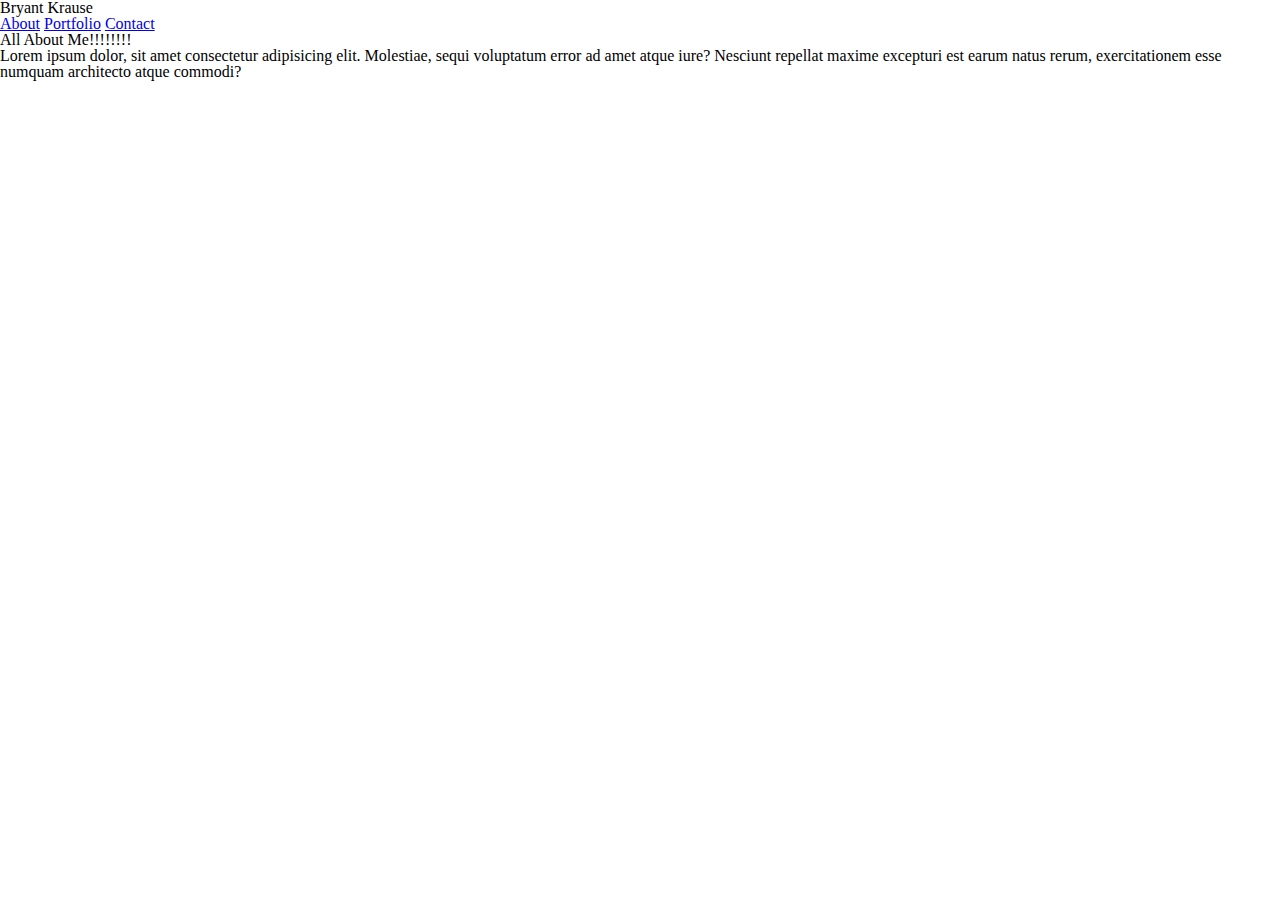
==== index.html @ a8ea4e6f "added place holders" ====
<!DOCTYPE html>
<html lang="en">
<head>
    <meta charset="UTF-8">
    <meta name="viewport" content="width=device-width, initial-scale=1.0">
    <meta http-equiv="X-UA-Compatible" content="ie=edge">
    <title>Document</title>
    <link rel="stylesheet" href="./reset.css">
</head>

<body>


<div class="navBar">

<h1>Bryant Krause</h1>
<a href="./index.html">About</a>
<a href="./portfolio.html">Portfolio</a>
<a href="./contact.html">Contact</a>

</div>

<h2>All About Me!!!!!!!!</h2>
<p>
    Lorem ipsum dolor, sit amet consectetur adipisicing elit. Molestiae, sequi voluptatum error ad amet atque iure? Nesciunt repellat maxime excepturi est earum natus rerum, exercitationem esse numquam architecto atque commodi?
</p>


    
</body>
</html>
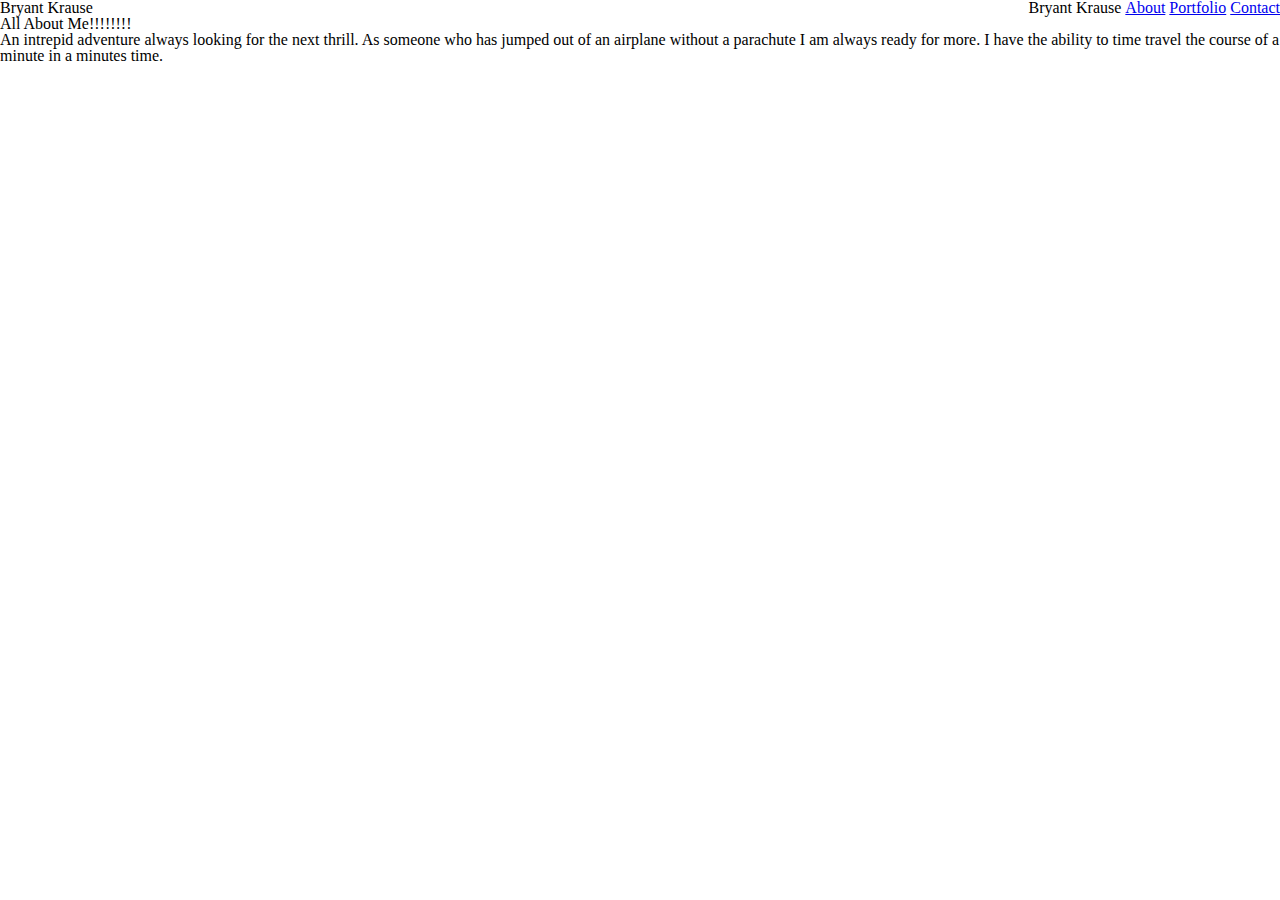
==== commit 80eff53b: "updated links and added style sheet" ====
--- a/index.html
+++ b/index.html
@@ -6,23 +6,23 @@
     <meta http-equiv="X-UA-Compatible" content="ie=edge">
     <title>Document</title>
     <link rel="stylesheet" href="./reset.css">
+    <link rel="stylesheet" href="./Style.css">
 </head>
 
 <body>
 
-
-<div class="navBar">
-
-<h1>Bryant Krause</h1>
-<a href="./index.html">About</a>
-<a href="./portfolio.html">Portfolio</a>
-<a href="./contact.html">Contact</a>
-
-</div>
+        <h1>Bryant Krause</h1>
+        <ul>
+        <li><h1>Bryant Krause</h1></li>
+        <li><a href="./index.html">About</a></li>
+        <li><a href="./portfolio.html">Portfolio</a></li>
+        <li><a href="./contact.html">Contact</a></li>
+        </ul>
 
 <h2>All About Me!!!!!!!!</h2>
 <p>
-    Lorem ipsum dolor, sit amet consectetur adipisicing elit. Molestiae, sequi voluptatum error ad amet atque iure? Nesciunt repellat maxime excepturi est earum natus rerum, exercitationem esse numquam architecto atque commodi?
+An intrepid adventure always looking for the next thrill. As someone who has jumped out of an airplane without a parachute I am always ready for more. I have the ability to time travel the course of a minute in a minutes time. 
+
 </p>
 
 
--- a/Style.css
+++ b/Style.css
@@ -0,0 +1,18 @@
+
+ul {
+    float: right ;
+    right: 0
+    list-style-type: none;
+    margin: 0;
+    padding: 0;
+  }
+  
+  li {
+    display: inline;
+    
+  }
+
+  h1{
+    
+    display: inline;
+  }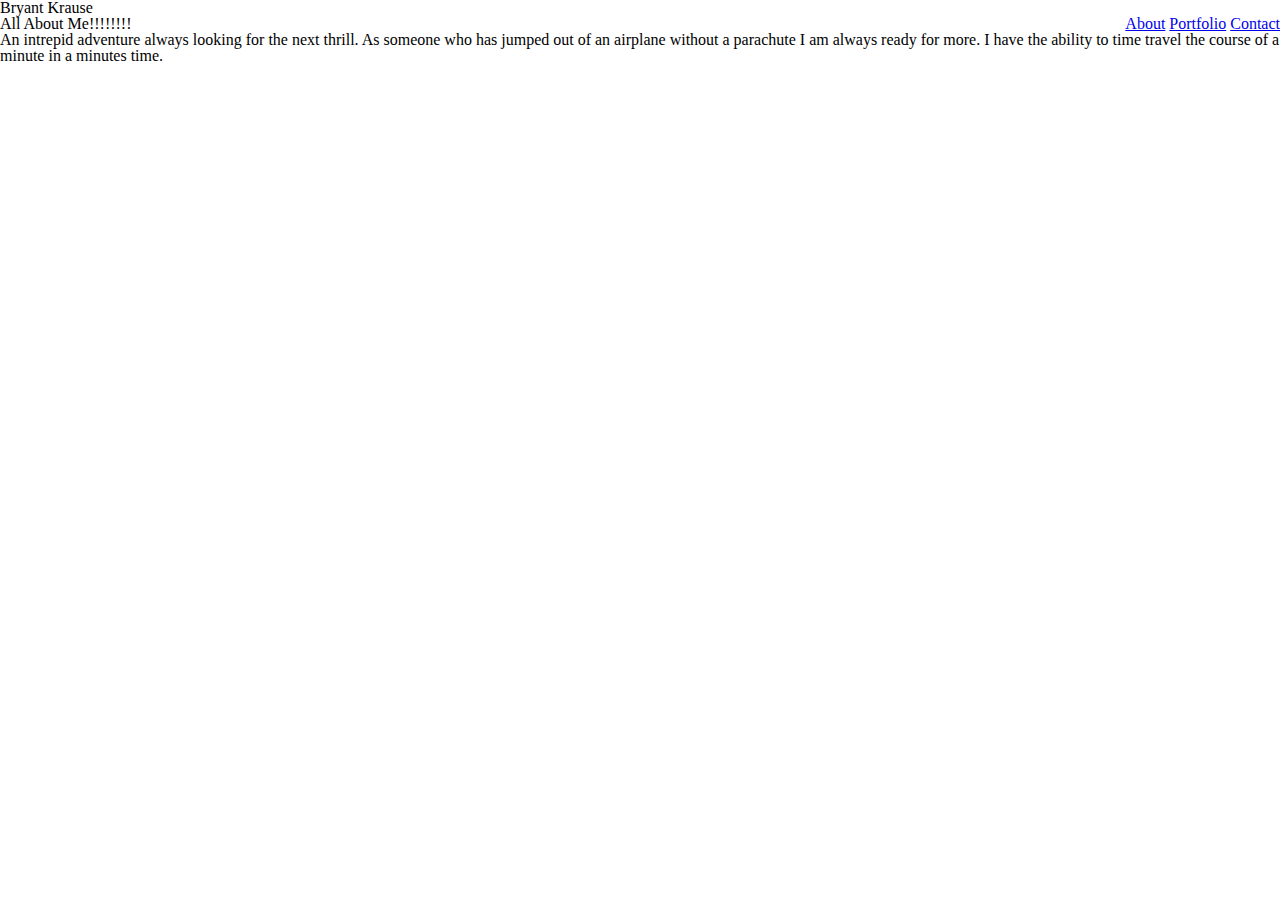
==== commit cf667ca8: "Made a better Navbar" ====
--- a/index.html
+++ b/index.html
@@ -13,7 +13,6 @@
 
         <h1>Bryant Krause</h1>
         <ul>
-        <li><h1>Bryant Krause</h1></li>
         <li><a href="./index.html">About</a></li>
         <li><a href="./portfolio.html">Portfolio</a></li>
         <li><a href="./contact.html">Contact</a></li>
--- a/Style.css
+++ b/Style.css
@@ -1,18 +1,24 @@
 
 ul {
+    vertical-align: top; 
+    top: o;
     float: right ;
     right: 0
     list-style-type: none;
     margin: 0;
-    padding: 0;
+    padding: 0;   
   }
   
   li {
+    
+    height: 25 px ;
     display: inline;
-    
+    border: blue ;
+    margin: 0;
+    padding: 0;
   }
 
   h1{
-    
+    background: darkcyan
     display: inline;
   }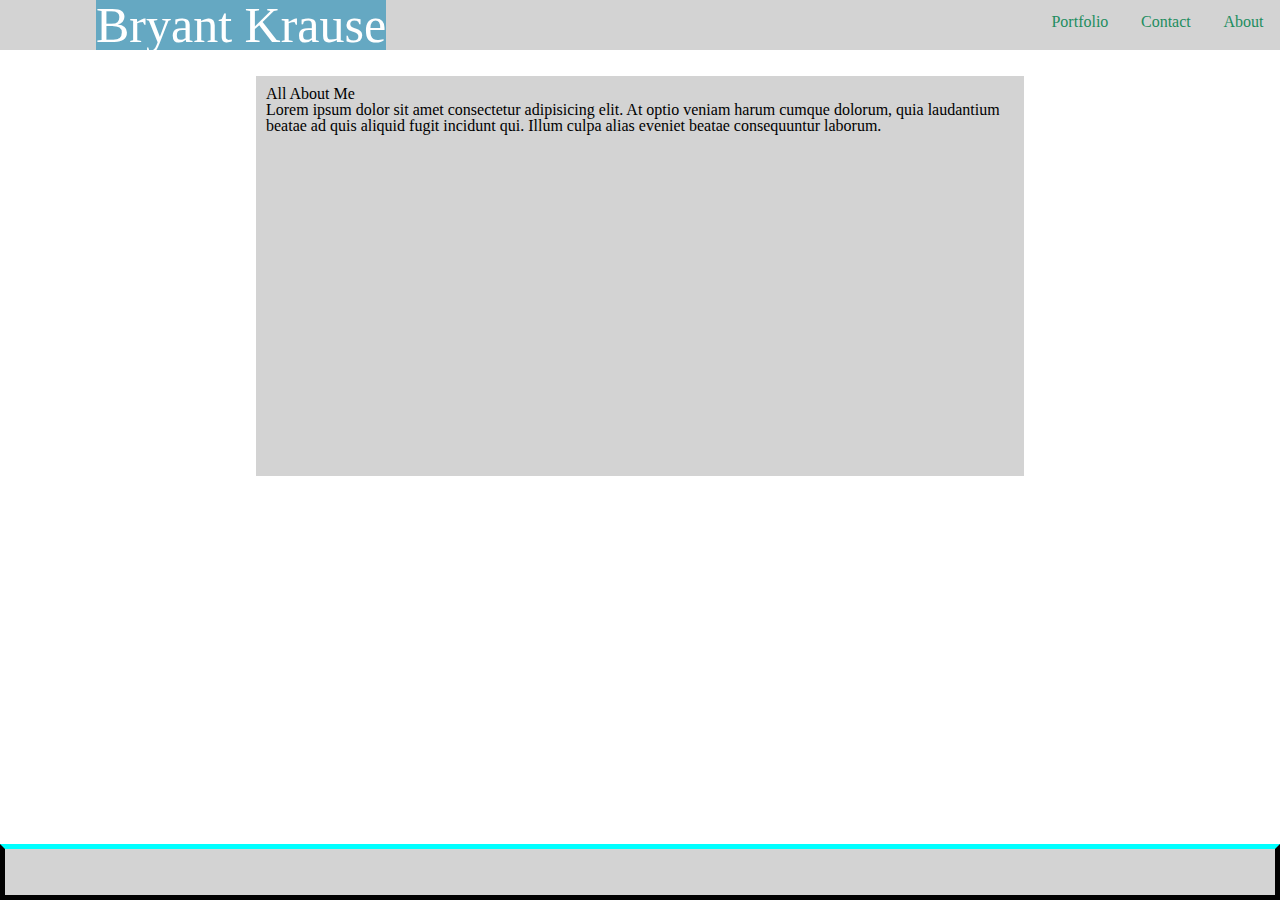
==== commit f44e6dc5: "improved functionality also looks kind better" ====
--- a/index.html
+++ b/index.html
@@ -6,23 +6,31 @@
     <meta http-equiv="X-UA-Compatible" content="ie=edge">
     <title>Document</title>
     <link rel="stylesheet" href="./reset.css">
-    <link rel="stylesheet" href="./Style.css">
+    <link rel="stylesheet" href="./assets/css/style.css">
 </head>
 
 <body>
 
-        <h1>Bryant Krause</h1>
-        <ul>
-        <li><a href="./index.html">About</a></li>
-        <li><a href="./portfolio.html">Portfolio</a></li>
-        <li><a href="./contact.html">Contact</a></li>
-        </ul>
+    <ul>
+        <div class="name">Bryant Krause</div>
+            
+            <li><a href="./index.html">About</a></li>
+            <li><a href="./contact.html">Contact</a></li>
+            <li><a href="./portfolio.html">Portfolio</a></li>
+            </ul>
 
-<h2>All About Me!!!!!!!!</h2>
-<p>
-An intrepid adventure always looking for the next thrill. As someone who has jumped out of an airplane without a parachute I am always ready for more. I have the ability to time travel the course of a minute in a minutes time. 
+            <div class="bigBox">
+                <h1>All About Me</h1>
+            Lorem ipsum dolor sit amet consectetur adipisicing elit. At optio veniam harum cumque dolorum, quia laudantium beatae ad quis aliquid fugit incidunt qui. Illum culpa alias eveniet beatae consequuntur laborum. </div>
 
-</p>
+
+
+
+
+        <div class="footer">
+            
+
+        </div>
 
 
     
--- a/assets/css/style.css
+++ b/assets/css/style.css
@@ -0,0 +1,93 @@
+
+ul {
+    list-style-type: none;
+    margin: 0;
+    padding: 0;
+    overflow: hidden;
+    background-color:lightgrey ;
+    position: fixed;
+    top: 0;
+    right: 0;
+    width: 100% ;
+    margin-bottom: 50px;
+  }
+  
+  li {
+    float: right;
+    margin-right: .05% ;
+  }
+  
+  li a {
+    display: block;
+    color: rgb(29, 141, 95);
+    text-align: center;
+    padding: 14px 16px;
+    text-decoration: none; 
+  }
+  
+  li a:hover {
+    background-color: #111;
+  }
+
+  .name {
+    margin-left: 7.5%;
+    display: inline;
+    color: rgb(255, 255, 255) ;
+    height: 50px;
+    font-size: 50px;
+    background-color: rgb(101, 168, 194);
+  }
+ 
+  .footer{
+    position: fixed;
+    left: 0;
+    bottom: 0;
+    width: 100%;
+    background-color: lightgrey ;
+    border-top: cyan ;
+    border-width: 5px;
+    border-style: solid;
+    height: 56px;
+  }
+
+  .bigBox{
+    margin: auto ;
+    margin-top: 76px;
+    width: 60%;
+    height: 400px;
+    padding: 10px;
+    background-color: lightgrey ;
+    margin-bottom: 10%;
+
+  }
+
+  .firstContact{
+    margin: auto ;
+    margin-top: 76px;
+    width: 60%;
+    height: 400px;
+    padding: 10px;
+    background-color: lightgrey ;
+    margin-bottom: 10%;
+
+  }
+
+  .Behold{
+    margin-left: auto;
+    margin-right: auto;
+    width: 50%;
+    display: block;
+    height: 400px;
+    
+  }
+
+  .bigBox{
+    margin: auto ;
+    margin-top: 76px;
+    width: 60%;
+    height: 400px;
+    padding: 10px;
+    background-color: lightgrey ;
+    margin-bottom: 10%;
+
+  }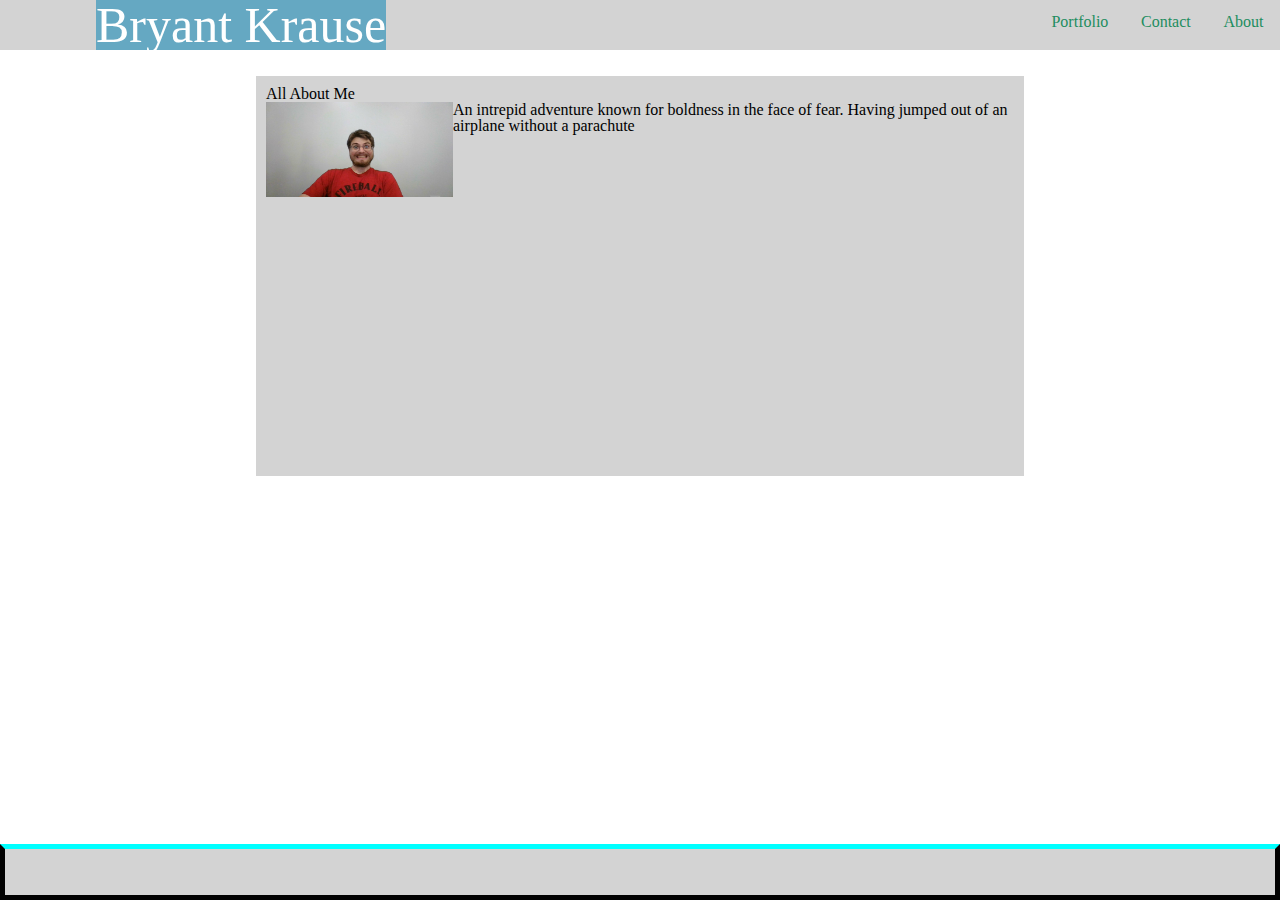
==== commit bf6f37a1: "adding minute details to finalize project" ====
--- a/index.html
+++ b/index.html
@@ -21,7 +21,8 @@
 
             <div class="bigBox">
                 <h1>All About Me</h1>
-            Lorem ipsum dolor sit amet consectetur adipisicing elit. At optio veniam harum cumque dolorum, quia laudantium beatae ad quis aliquid fugit incidunt qui. Illum culpa alias eveniet beatae consequuntur laborum. </div>
+                <img src="./assets/profilePic.jpg" alt="It seems my smiling face is invisible.">
+            An intrepid adventure known for boldness in the face of fear. Having jumped out of an airplane without a parachute  </div>
 
 
 
--- a/assets/css/style.css
+++ b/assets/css/style.css
@@ -1,3 +1,9 @@
+
+body{
+background: ;
+
+}
+
 
 ul {
     list-style-type: none;
@@ -26,7 +32,7 @@
   }
   
   li a:hover {
-    background-color: #111;
+    background-color: darkgrey;
   }
 
   .name {
@@ -58,7 +64,6 @@
     padding: 10px;
     background-color: lightgrey ;
     margin-bottom: 10%;
-
   }
 
   .firstContact{
@@ -69,7 +74,6 @@
     padding: 10px;
     background-color: lightgrey ;
     margin-bottom: 10%;
-
   }
 
   .Behold{
@@ -78,7 +82,6 @@
     width: 50%;
     display: block;
     height: 400px;
-    
   }
 
   .bigBox{
@@ -89,5 +92,34 @@
     padding: 10px;
     background-color: lightgrey ;
     margin-bottom: 10%;
+  }
 
-  }+  .portoBox {
+    content: " ";
+    display: block;
+    clear: both;
+    height: 500px;
+    width: 60%;
+    background: aqua;
+    margin: auto;
+    padding: 10px;
+  }
+
+  .LeftBox{
+    width: 15%;
+    height: 200px;
+    background: red;
+    float: left;
+  }
+  .rightBox{
+    margin-left: 15%;
+    height: 200px;
+    background: black;
+  }
+
+  img{
+
+    float: left;
+    height: 25%;
+    width: 25%;
+  }
